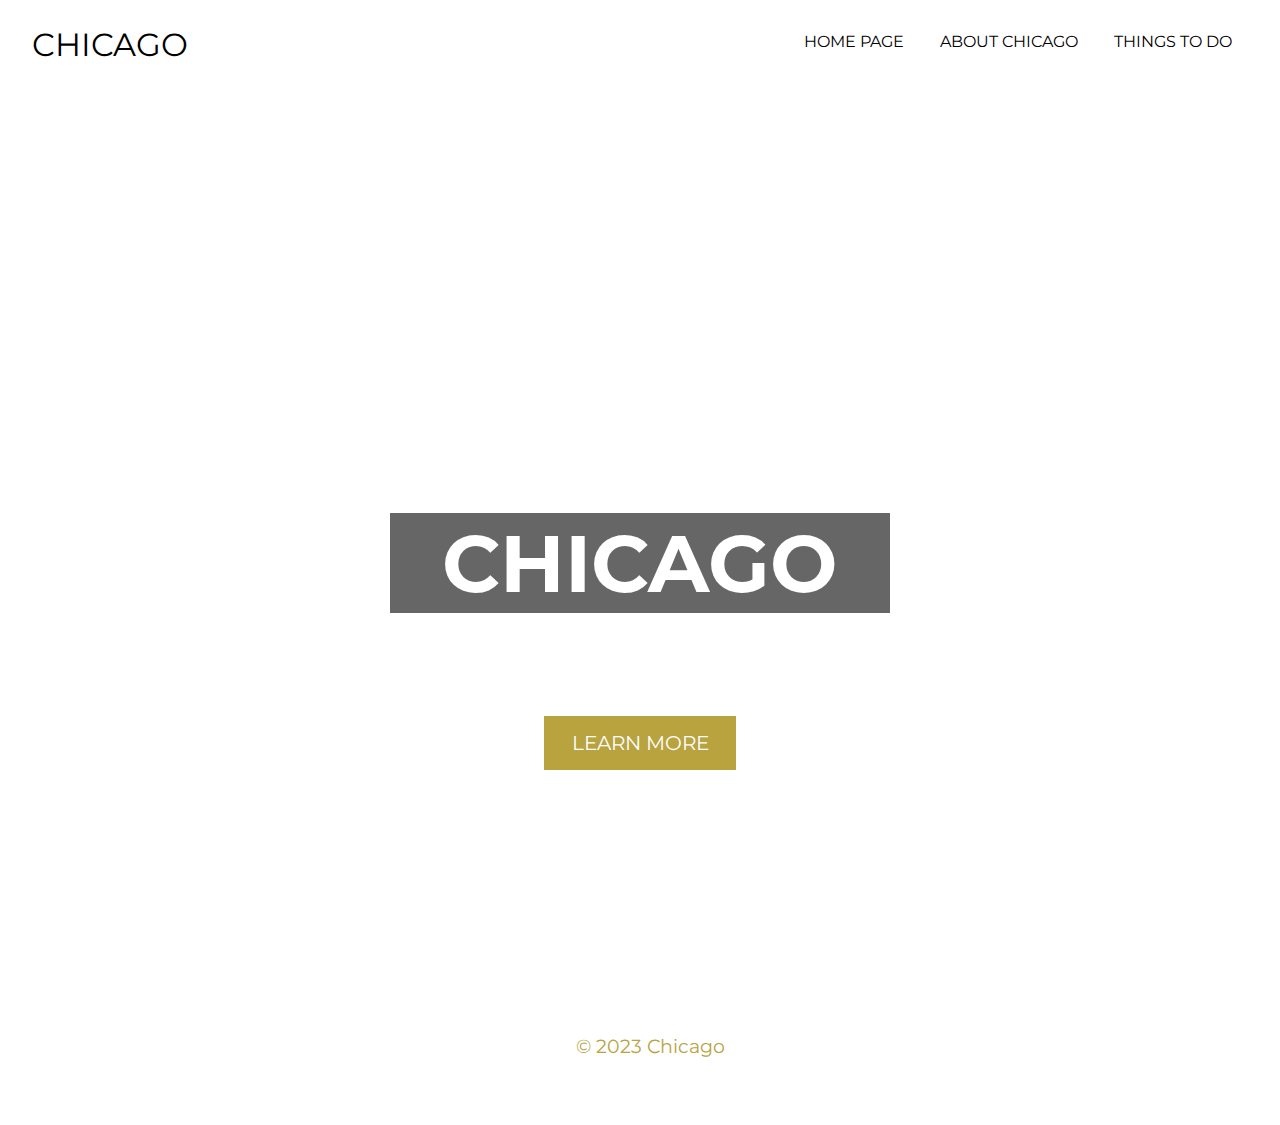
==== index.html @ c2aad882 "created files and edited css" ====
<!DOCTYPE html>
<html lang="en">
<head>
    <meta charset="UTF-8">
    <meta http-equiv="X-UA-Compatible" content="IE=edge">
    <meta name="viewport" content="width=device-width, initial-scale=1.0">
    <title>HOME PAGE</title>
    <link rel="stylesheet" href="css/style.css">
</head>
<body>
  <div id="container">
    <header>
        <nav>
            <div id="chicago">CHICAGO</div>
            <ul>
                <li><a href="#">HOME PAGE</a></li>
                <li><a href="html/index2.html">ABOUT CHICAGO</a></li>
                <li><a href="html/index3.html">THINGS TO DO</a></li>
            </ul>
        </nav>
    </header>

    <main>
        <div id="container2" class="container">
            <h1> CHICAGO </h1>
            <div class="box"></div>

            <section class="learnMore">
                <a href="html/index2.html">
                <button type="click me">
                   <h2> LEARN MORE </h2>
                </button>
                 </a>
            </section>




        </div>

       

    </main>

    <div>
        <footer>
            <div class="copy">
                <h3>© 2023 Chicago</h3>
                <ul>
                    <li><a href="#" id="twitter"></a></li>
                    <li><a href="#" id="facebook"></a></li>
                    <li><a href="#" id="insta"></a></li>
                </ul>
            </div>
        </footer>
    </div>

  </div>
</body>
</html>
---- css/style.css ----
@import url("https://fonts.googleapis.com/css2?family=Montserrat:wght@100;400;600&display=swap");
* {
  padding: 0%;
  margin: 0%;
  box-sizing: border-box;
  font-family: "Montserrat", sans-serif;
}

div#container header {
  width: 100%;
  height: 12.5vh;
}
div#container header nav div#chicago {
  font-size: 2em;
  float: left;
  margin-left: 1em;
  line-height: 90px;
}
div#container header nav ul {
  float: right;
  margin-top: 1em;
  margin-right: 2em;
}
div#container header nav ul li {
  display: inline-block;
  padding: 1em;
  cursor: pointer;
  transition: all 200ms linear;
}
div#container header nav ul li a {
  text-decoration: none;
  color: black;
  transition: all 100ms linear;
  font-size: 1em;
}
div#container header nav ul li:hover {
  background-color: #000000;
}
div#container header nav ul li:hover a {
  color: rgb(255, 255, 255);
}

main div#container2 {
  width: 100vw;
  height: 100vh;
  background-image: url("../images/homepage.jpg");
  background-repeat: none;
  background-size: cover;
  position: relative;
  z-index: 1;
}
main div#container2 h1 {
  font-size: 5em;
  text-transform: uppercase;
  color: white;
  position: absolute;
  top: 50%;
  left: 50%;
  transform: translate(-50%, -50%);
  z-index: 0;
}
main div#container2 div.box {
  position: absolute;
  background-color: black;
  height: 100px;
  width: 500px;
  top: 50%;
  left: 50%;
  z-index: -1;
  opacity: 60%;
  transform: translate(-50%, -50%);
}
main div#container2 section.learnMore button {
  position: absolute;
  background-color: #b8a33f;
  padding: 1em;
  outline: none;
  border: none;
  width: 15%;
  height: 6%;
  top: 70%;
  left: 50%;
  transform: translate(-50%, -50%);
}
main div#container2 section.learnMore button h2 {
  color: white;
  position: relative;
  font-weight: 400;
}

div footer {
  width: 100%;
  height: 12.5vh;
}
div footer div.copy h3 {
  position: absolute;
  color: #b8a33f;
  font-weight: 400;
  left: 45%;
  top: 115%;
}
div footer div.copy ul {
  display: flex;
  list-style-type: none;
}
div footer div.copy ul li {
  width: 100px;
  height: 100px;
}
div footer div.copy ul li a {
  width: 100px;
  height: 100px;
  display: block;
  transition: all 200ms linear;
}
div footer div.copy ul li a#twitter {
  background: url("../images/icon-color.png") 0px 0px;
}
div footer div.copy ul li a#facebook {
  background: url("../images/icon-color.png") 100px 0px;
}
div footer div.copy ul li a#insta {
  background: url("../images/icon-color.png") 200px 0px;
}/*# sourceMappingURL=style.css.map */
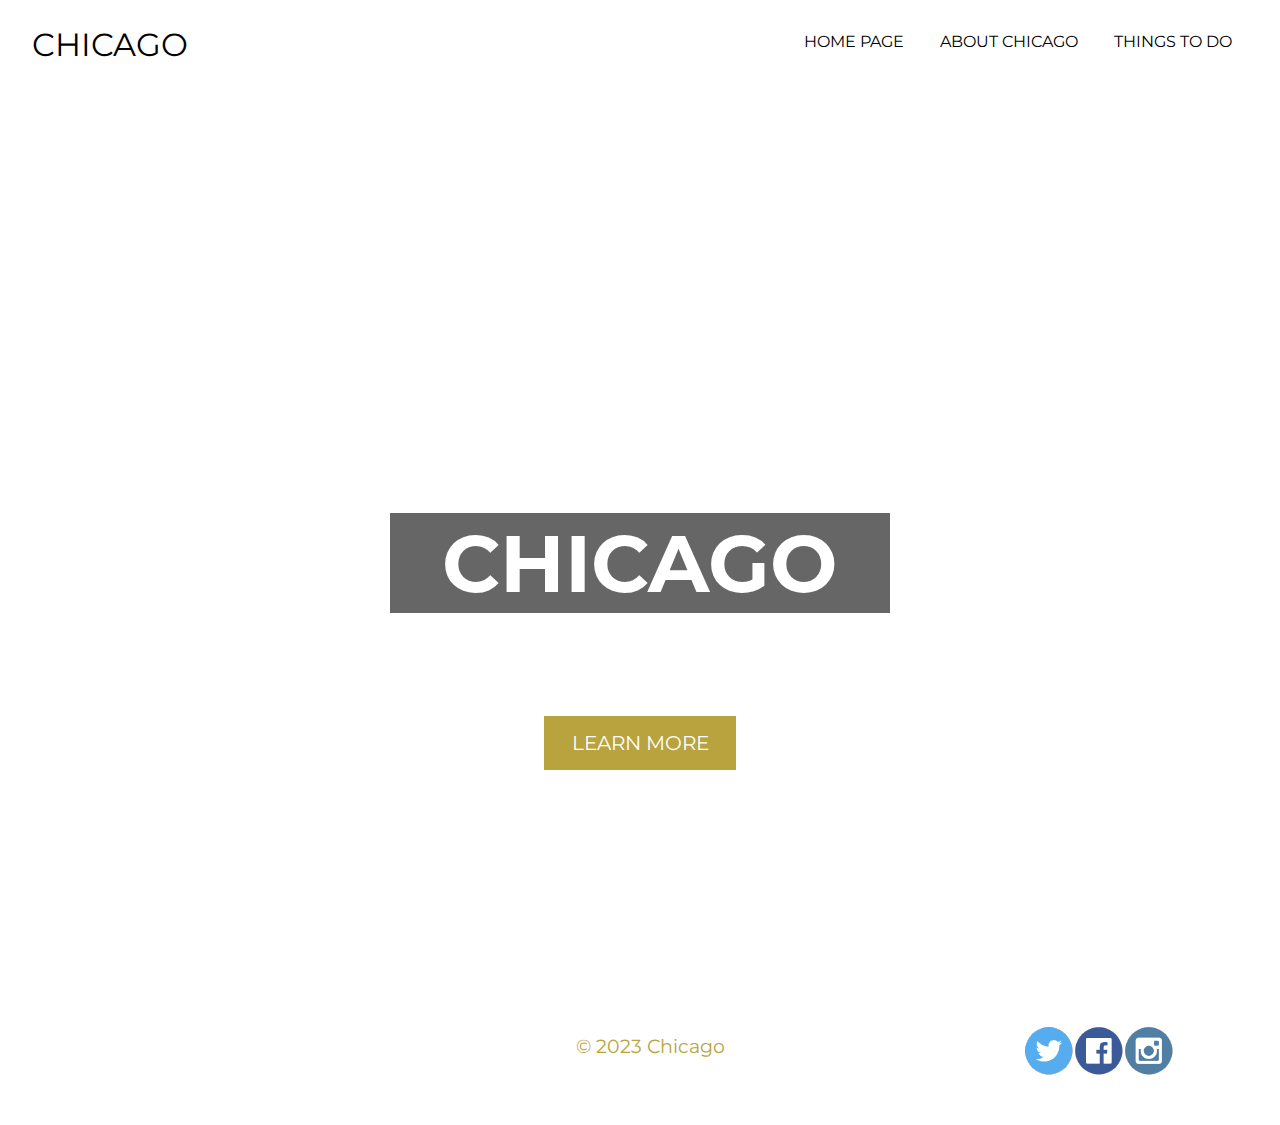
==== commit fd156230: "edited second page" ====
--- a/index.html
+++ b/index.html
@@ -42,14 +42,17 @@
 
     </main>
 
+    <!-- image sprites example -->
+    <!-- Using image sprites will reduce the number of server requests and save bandwidth. -->
+    <!-- image sprite uses multiple images as one image -->
     <div>
         <footer>
             <div class="copy">
                 <h3>© 2023 Chicago</h3>
                 <ul>
                     <li><a href="#" id="twitter"></a></li>
+                    <li><a href="#" id="instagram"></a></li>
                     <li><a href="#" id="facebook"></a></li>
-                    <li><a href="#" id="insta"></a></li>
                 </ul>
             </div>
         </footer>
--- a/css/style.css
+++ b/css/style.css
@@ -100,25 +100,127 @@
   top: 115%;
 }
 div footer div.copy ul {
+  position: absolute;
   display: flex;
   list-style-type: none;
+  top: 114%;
+  left: 80%;
 }
 div footer div.copy ul li {
-  width: 100px;
-  height: 100px;
+  width: 50px;
+  height: 50px;
 }
 div footer div.copy ul li a {
-  width: 100px;
-  height: 100px;
+  width: 50px;
+  height: 50px;
   display: block;
   transition: all 200ms linear;
 }
 div footer div.copy ul li a#twitter {
-  background: url("../images/icon-color.png") 0px 0px;
+  background: url("../images/socials-color.png") 0px 0px;
 }
 div footer div.copy ul li a#facebook {
-  background: url("../images/icon-color.png") 100px 0px;
-}
-div footer div.copy ul li a#insta {
-  background: url("../images/icon-color.png") 200px 0px;
+  background: url("../images/socials-color.png") 50px 0px;
+}
+div footer div.copy ul li a#instagram {
+  background: url("../images/socials-color.png") 100px 0px;
+}
+div footer div.copy ul li a#twitter:hover {
+  background: url("../images/socials-bw.png") 0px 0px;
+}
+div footer div.copy ul li a#facebook:hover {
+  background: url("../images/socials-bw.png") 50px 0px;
+}
+div footer div.copy ul li a#instagram:hover {
+  background: url("../images/socials-bw.png") 100px 0px;
+}
+
+div#container3 {
+  width: 100vw;
+  height: 150vh;
+  background-image: linear-gradient(white, grey, rgb(95, 108, 122), rgb(52, 64, 65));
+}
+div#container3 img {
+  width: 1100px;
+  height: 600px;
+  margin-left: 175px;
+}
+div#container3 h1 {
+  color: white;
+  text-align: center;
+  padding: 30px;
+}
+div#container3 p {
+  color: white;
+  text-indent: 300px;
+  font-weight: 200;
+  word-spacing: 2px;
+}
+div#container3 p.click {
+  position: absolute;
+  text-indent: 580px;
+}
+div#container3 section button {
+  position: absolute;
+  background-color: #b8a33f;
+  padding: 1em;
+  outline: none;
+  border: none;
+  width: 15%;
+  height: 6%;
+  top: 130%;
+  left: 50%;
+  transform: translate(-50%, -50%);
+}
+div#container3 section button h2 {
+  color: white;
+  position: relative;
+  font-weight: 400;
+}
+
+div footer.footer2 {
+  width: 100%;
+  height: 12.5vh;
+}
+div footer.footer2 div.copy2 h3 {
+  position: absolute;
+  color: #b8a33f;
+  font-weight: 400;
+  left: 45%;
+  top: 167%;
+}
+div footer.footer2 div.copy2 ul {
+  position: absolute;
+  display: flex;
+  list-style-type: none;
+  top: 167%;
+  left: 80%;
+}
+div footer.footer2 div.copy2 ul li {
+  width: 50px;
+  height: 50px;
+}
+div footer.footer2 div.copy2 ul li a {
+  width: 50px;
+  height: 50px;
+  display: block;
+  transition: all 200ms linear;
+}
+div footer.footer2 div.copy2 ul li a#twitter {
+  background: url("../images/socials-color.png") 0px 0px;
+}
+div footer.footer2 div.copy2 ul li a#facebook {
+  background: url("../images/socials-color.png") 50px 0px;
+}
+div footer.footer2 div.copy2 ul li a#instagram {
+  background: url("../images/socials-color.png") 100px 0px;
+}
+div footer.footer2 div.copy2 ul li a#twitter:hover {
+  background: url("../images/socials-bw.png") 0px 0px;
+}
+div footer.footer2 div.copy2 ul li a#facebook:hover {
+  background: url("../images/socials-bw.png") 50px 0px;
+}
+div footer.footer2 div.copy2 ul li a#instagram:hover {
+  background: url("../images/socials-bw.png") 100px 0px;
 }/*# sourceMappingURL=style.css.map */